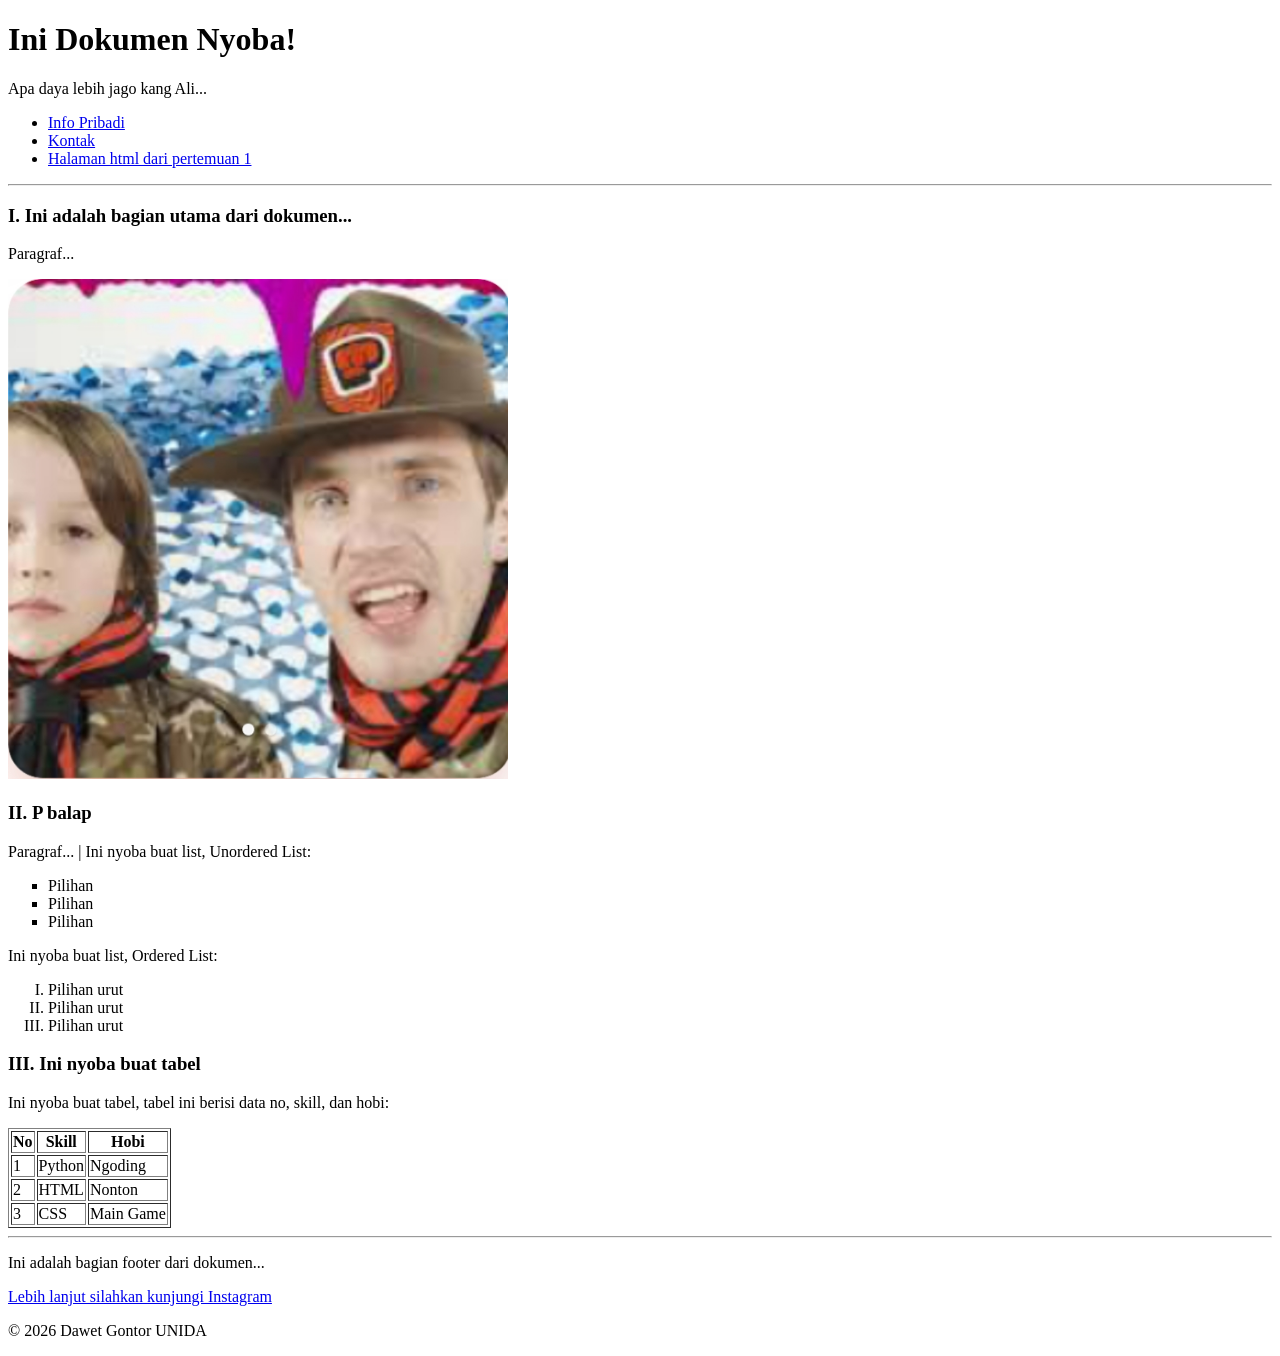
==== 03-html-lanjutan/index.html @ d70d05cb "feat: updated content (udah bisa buat belajar ye)" ====
<!DOCTYPE html> 
<html lang="en">
<head> <!-- head fungsinya adalah untuk menyimpan informasi meta tentang dokumen HTML -->
    <meta charset="UTF-8"> <!-- keterangan bahwa dokumen menggunakan karakter UTF-8 -->
    <meta name="viewport" content="width=device-width, initial-scale=1.0"> <!-- keterangan bahwa dokumen responsif -->
    <title>Ini Nyoba</title> <!-- judul dokumen -->
    <link rel="icon" href="img1.jpg"> <!-- ikon dokumen -->
</head>
<body> <!-- body fungsinya adalah untuk menyimpan konten utama dari dokumen HTML -->
    
    <header> <!-- header fungsinya adalah untuk menyimpan konten header dari dokumen HTML -->
        <h1>Ini Dokumen Nyoba!</h1>
        <p>Apa daya lebih jago kang Ali...</p>
        <nav> <!-- nav fungsinya adalah untuk menyimpan konten navigasi dari dokumen HTML -->
            <ul>
                <li><a href="info_pribadi.html">Info Pribadi</a></li> <!-- a fungsinya adalah untuk membuat link ke dokumen lain -->
                <li><a href="contact.html">Kontak</a></li>
                <li><a href="../pertemuan_1/index.html">Halaman html dari pertemuan 1</a></li> <!-- andaikan ingin mengambil halaman dari direktori sebelumnya -->
            </ul>
        </nav>
        <hr>
    </header>

    <main>
        <h3>I. Ini adalah bagian utama dari dokumen...</h3>
        <p>Paragraf...</p>
        <img src="img1.jpg" alt="PewDiePie" width="500px" height="500px"> <!-- gambar dengan lebar 500px dan tinggi 500px -->
        <br>
        <h3>II. P balap</h3>
        <p>Paragraf... | Ini nyoba buat list, Unordered List:</p>
         <ul type="square">
            <li>Pilihan</li>
            <li>Pilihan</li>
            <li>Pilihan</li>
         </ul>
         <p>Ini nyoba buat list, Ordered List:</p>
         <ol type="I">
            <li>Pilihan urut</li>
            <li>Pilihan urut</li>
            <li>Pilihan urut</li>
         </ol>
         <h3>III. Ini nyoba buat tabel</h3>
         <p>Ini nyoba buat tabel, tabel ini berisi data no, skill, dan hobi:</p>
         <table border="1"> <!-- Tabel untuk menampilkan data -->
            <tr>
                <th>No</th> <!-- th fungsinya adalah untuk menampilkan data header dari tabel -->
                <th>Skill</th>
                <th>Hobi</th>
            </tr>
            <tr>
                <td>1</td> <!-- td fungsinya adalah untuk menampilkan data sel dari tabel -->
                <td>Python</td>
                <td>Ngoding</td>
            </tr>
            <tr>
                <td>2</td>
                <td>HTML</td>
                <td>Nonton</td>
            </tr>
            <tr>
                <td>3</td>
                <td>CSS</td>
                <td>Main Game</td>
            </tr>
         </table>
         <hr>
    </main>

    <footer>
        <p>Ini adalah bagian footer dari dokumen...</p>
        <a href="https://www.instagram.com/" target="_blank">Lebih lanjut silahkan kunjungi Instagram</a>
        <p>&copy; 2026 Dawet Gontor UNIDA</p>
    </footer>

</body>
</html>
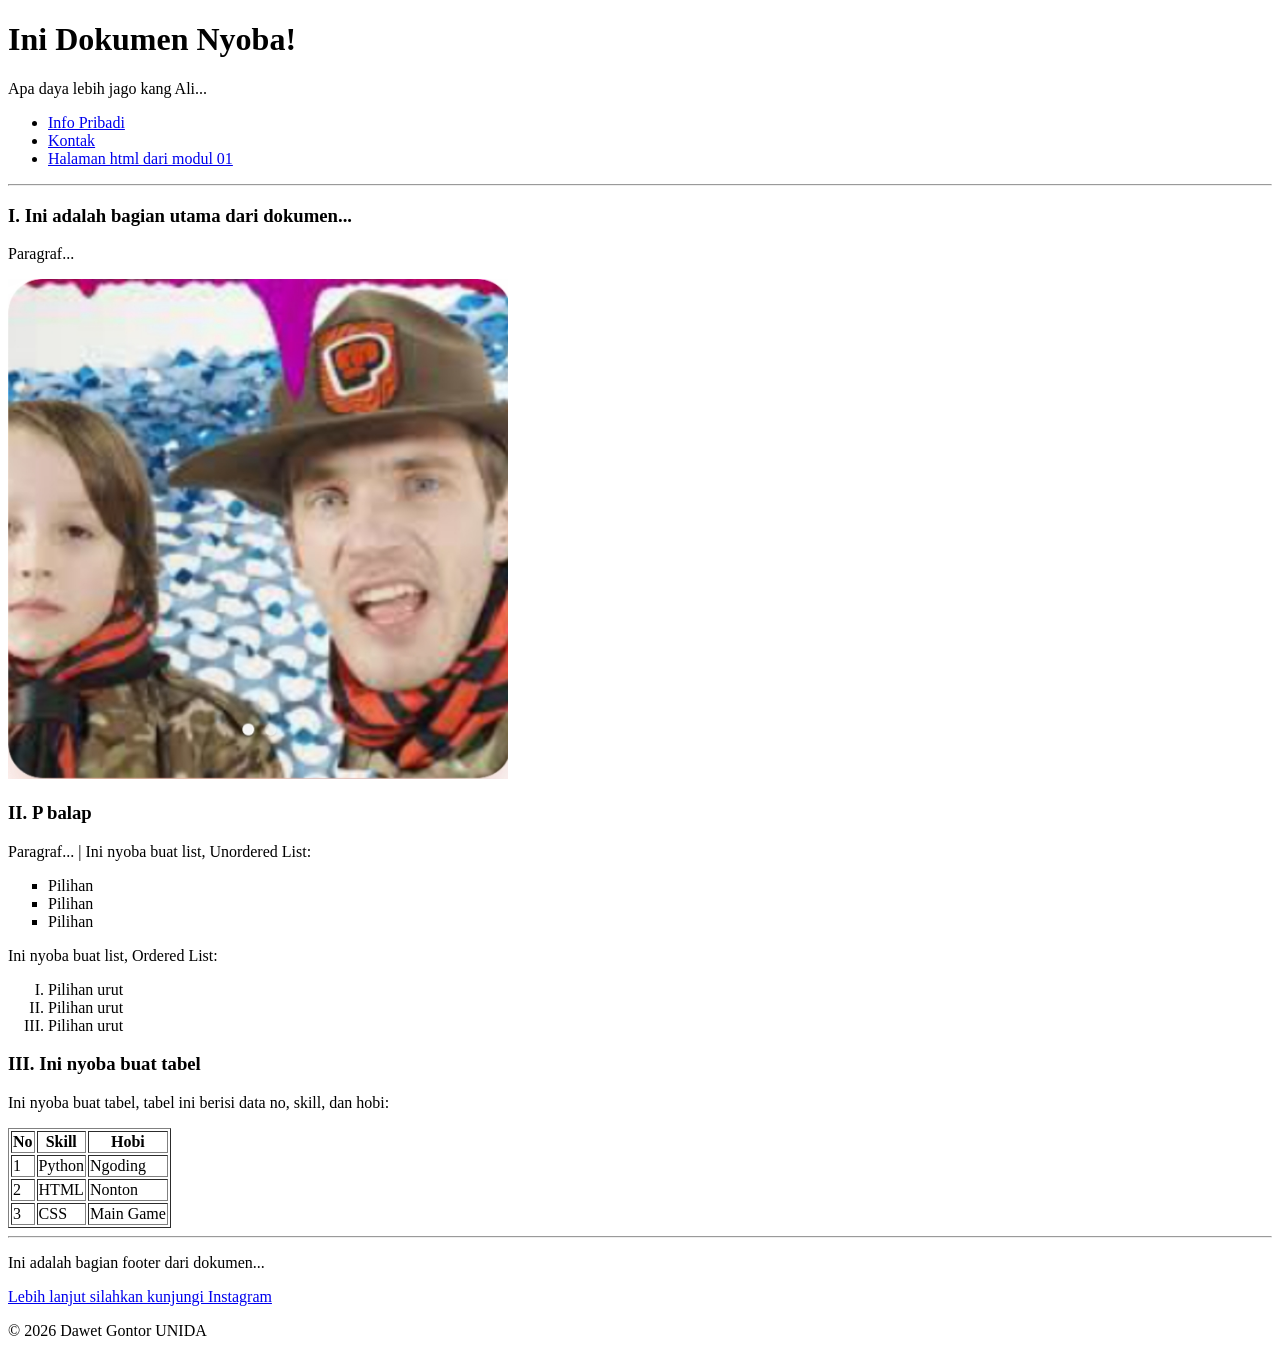
==== commit 44c0864b: "feat: updated content (udah bisa buat belajar)" ====
--- a/03-html-lanjutan/index.html
+++ b/03-html-lanjutan/index.html
@@ -15,7 +15,7 @@
             <ul>
                 <li><a href="info_pribadi.html">Info Pribadi</a></li> <!-- a fungsinya adalah untuk membuat link ke dokumen lain -->
                 <li><a href="contact.html">Kontak</a></li>
-                <li><a href="../pertemuan_1/index.html">Halaman html dari pertemuan 1</a></li> <!-- andaikan ingin mengambil halaman dari direktori sebelumnya -->
+                <li><a href="../01-pengenalan-html/index.html">Halaman html dari modul 01</a></li> <!-- andaikan ingin mengambil halaman dari direktori sebelumnya -->
             </ul>
         </nav>
         <hr>
